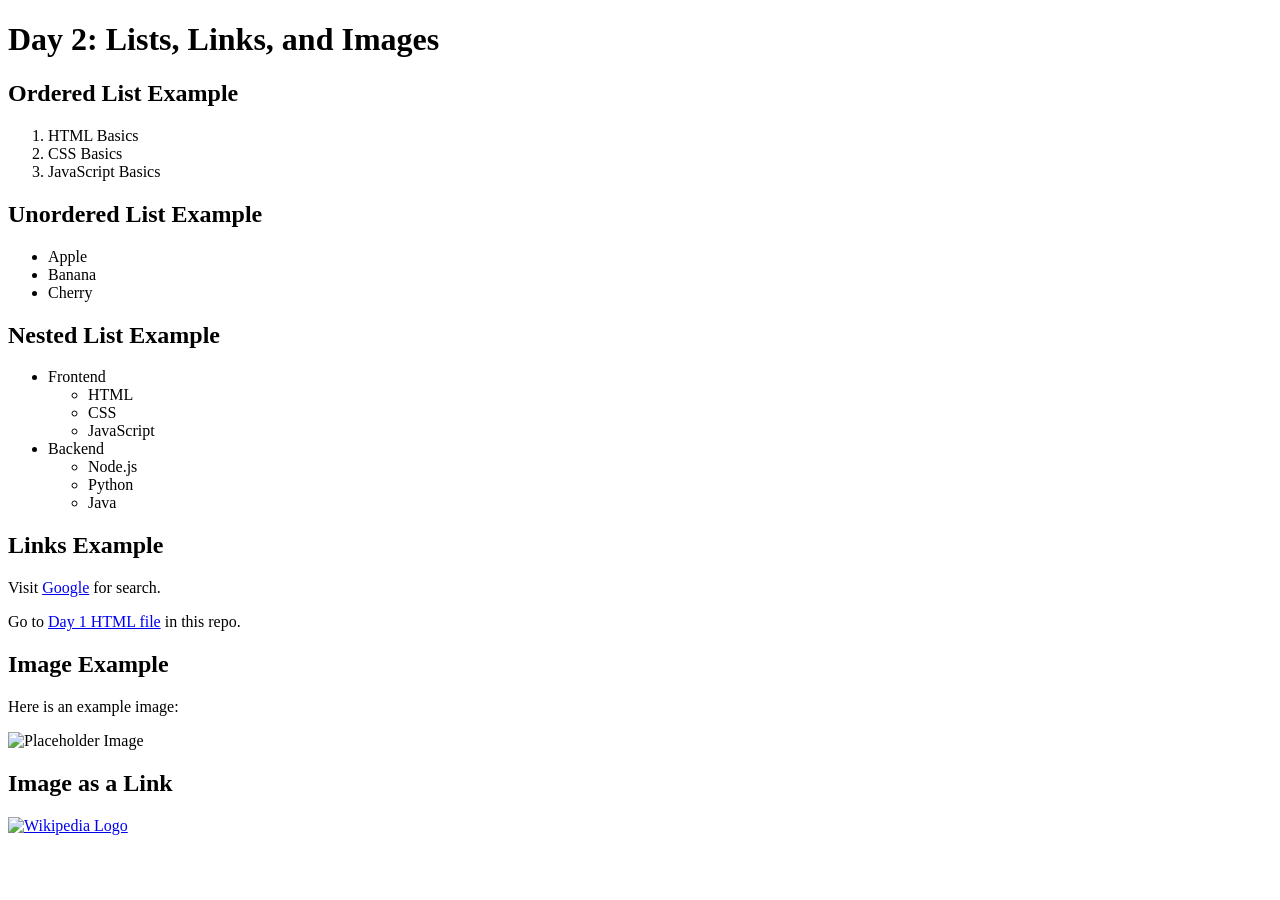
==== day2/index.html @ fd4d69c9 "Create index.html" ====
<!DOCTYPE html>
<html lang="en">
<head>
  <meta charset="UTF-8" />
  <meta name="viewport" content="width=device-width, initial-scale=1.0" />
  <title>Day 2 - Lists, Links, Images</title>
  <link rel="stylesheet" href="styles.css" /> <!-- Linking CSS -->
</head>
<body>
  <h1>Day 2: Lists, Links, and Images</h1>

  <!-- Ordered List -->
  <h2>Ordered List Example</h2>
  <ol>
    <li>HTML Basics</li>
    <li>CSS Basics</li>
    <li>JavaScript Basics</li>
  </ol>

  <!-- Unordered List -->
  <h2>Unordered List Example</h2>
  <ul>
    <li>Apple</li>
    <li>Banana</li>
    <li>Cherry</li>
  </ul>

  <!-- Nested List -->
  <h2>Nested List Example</h2>
  <ul>
    <li>Frontend
      <ul>
        <li>HTML</li>
        <li>CSS</li>
        <li>JavaScript</li>
      </ul>
    </li>
    <li>Backend
      <ul>
        <li>Node.js</li>
        <li>Python</li>
        <li>Java</li>
      </ul>
    </li>
  </ul>

  <!-- Links -->
  <h2>Links Example</h2>
  <p>Visit <a href="https://www.google.com" target="_blank">Google</a> for search.</p>
  <p>Go to <a href="day1.html">Day 1 HTML file</a> in this repo.</p>

  <!-- Images -->
  <h2>Image Example</h2>
  <p>Here is an example image:</p>
  <img src="https://via.placeholder.com/150" alt="Placeholder Image" />

  <!-- Image with link -->
  <h2>Image as a Link</h2>
  <a href="https://www.wikipedia.org" target="_blank">
    <img src="https://via.placeholder.com/100" alt="Wikipedia Logo" />
  </a>

</body>
</html>
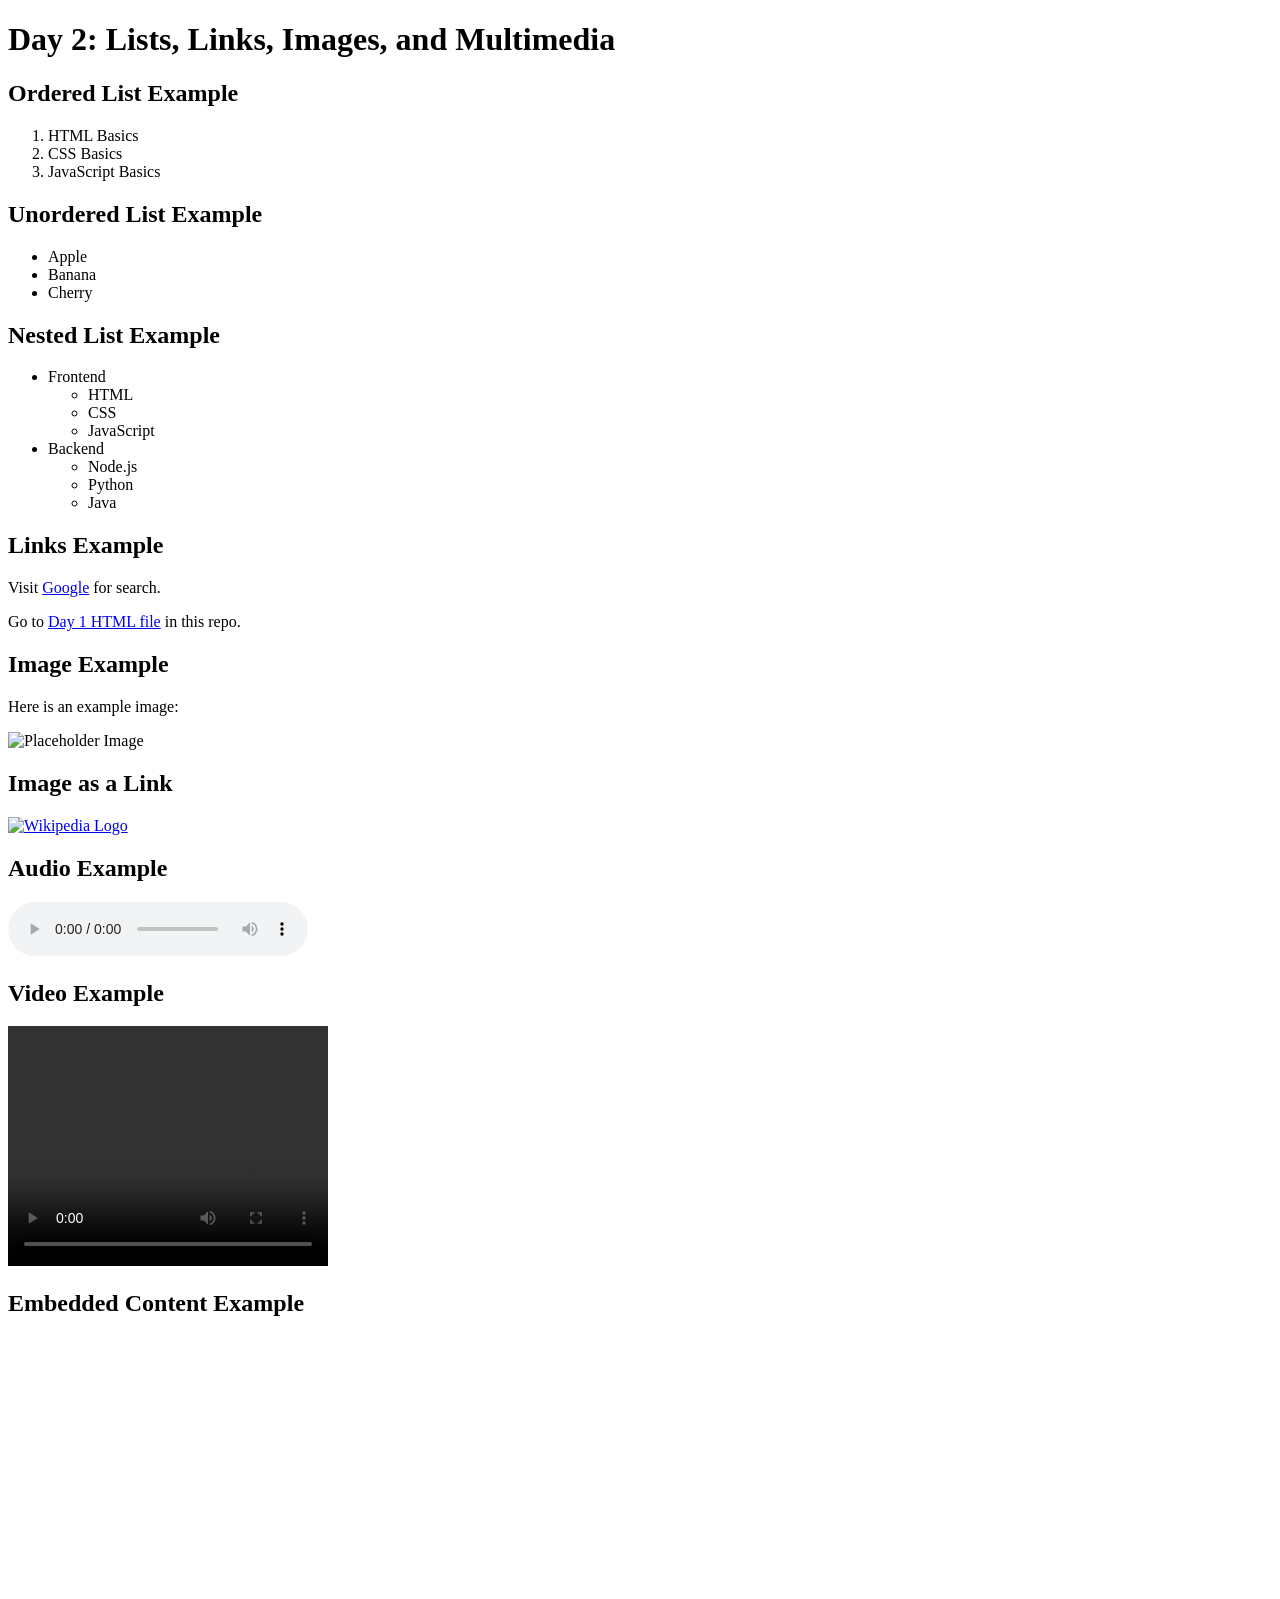
==== commit 60bdec89: "Update index.html" ====
--- a/day2/index.html
+++ b/day2/index.html
@@ -3,11 +3,11 @@
 <head>
   <meta charset="UTF-8" />
   <meta name="viewport" content="width=device-width, initial-scale=1.0" />
-  <title>Day 2 - Lists, Links, Images</title>
-  <link rel="stylesheet" href="styles.css" /> <!-- Linking CSS -->
+  <title>Day 2 - Lists, Links, Images, Multimedia</title>
+  <link rel="stylesheet" href="styles.css" />
 </head>
 <body>
-  <h1>Day 2: Lists, Links, and Images</h1>
+  <h1>Day 2: Lists, Links, Images, and Multimedia</h1>
 
   <!-- Ordered List -->
   <h2>Ordered List Example</h2>
@@ -60,5 +60,24 @@
     <img src="https://via.placeholder.com/100" alt="Wikipedia Logo" />
   </a>
 
+  <!-- Audio -->
+  <h2>Audio Example</h2>
+  <audio controls>
+    <source src="https://www.w3schools.com/html/horse.mp3" type="audio/mpeg" />
+    Your browser does not support the audio element.
+  </audio>
+
+  <!-- Video -->
+  <h2>Video Example</h2>
+  <video width="320" height="240" controls>
+    <source src="https://www.w3schools.com/html/mov_bbb.mp4" type="video/mp4" />
+    Your browser does not support the video tag.
+  </video>
+
+  <!-- Embed (iframe) -->
+  <h2>Embedded Content Example</h2>
+  <iframe width="400" height="250" src="https://www.youtube.com/embed/tgbNymZ7vqY" 
+          title="YouTube video player" frameborder="0" allowfullscreen>
+  </iframe>
 </body>
 </html>
